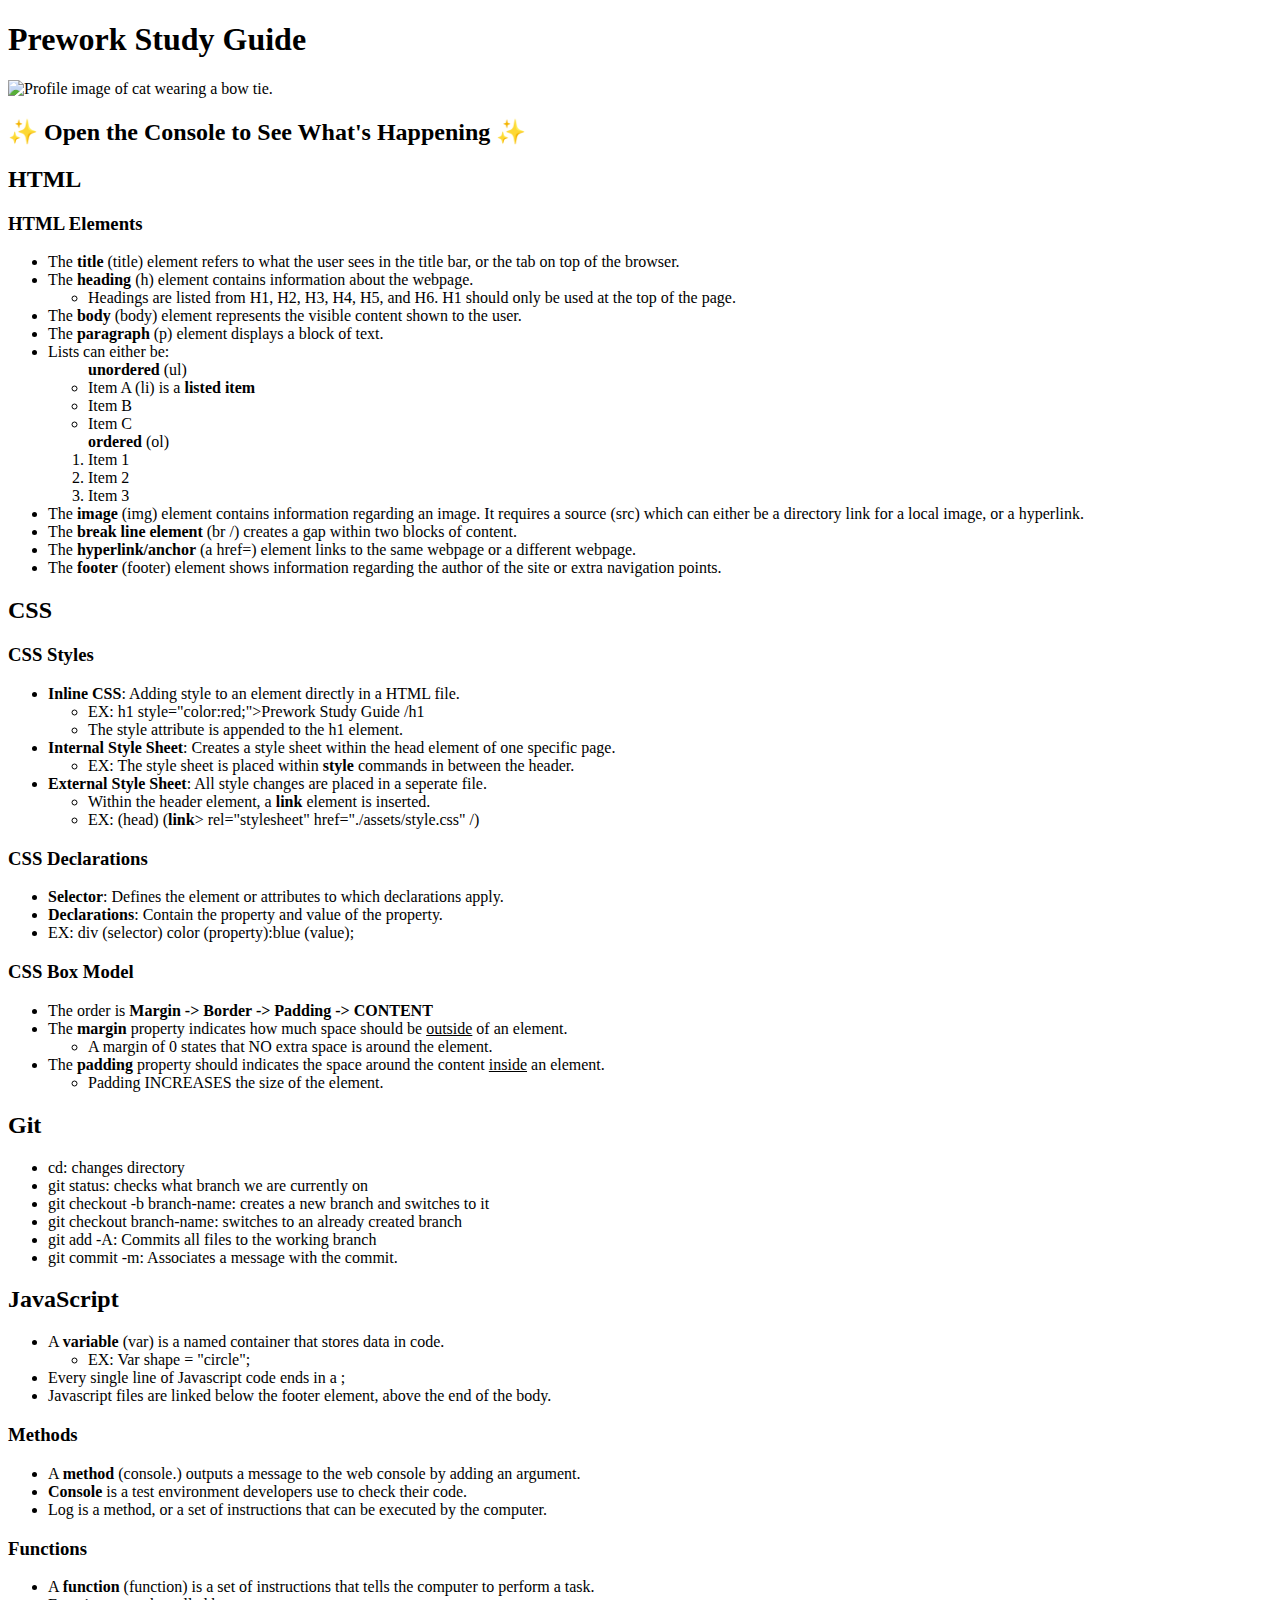
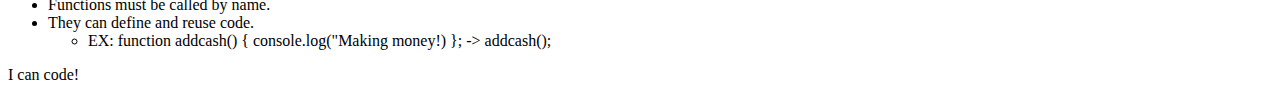
==== index.html @ 0d338d15 "Rename prework-study-guide/index.html to index.html" ====
<!DOCTYPE html>
<html lang="en">
  <head>
    <meta charset="UTF-8" />
    <meta http-equiv="X-UA-Compatible" content="IE=edge" />
    <meta name="viewport" content="width=device-width, initial-scale=1.0" />
    <link rel="stylesheet" href="./assets/style.css">
    <title>Prework Study Guide</title>
  </head>
  <body>
    <header id="top">
      <h1>Prework Study Guide</h1>
      <img
        src="./assets/bowtie-cat.png"
        alt="Profile image of cat wearing a bow tie."
      />
      <h2>✨ Open the Console to See What's Happening ✨</h2> 
    </header>
    <main>
      <section class="card" id="html-section">

        <h2>HTML</h2>
        <h3>HTML Elements</h3>
     <ul>
        <li>The <b>title</b> (title) element refers to what the user sees in the title bar, or the tab on top of the browser.</li>
        <li>The <b>heading</b> (h) element contains information about the webpage.</li>
        <ul>
          <li>Headings are listed from H1, H2, H3, H4, H5, and H6. H1 should only be used at the top of the page.</li>
        </ul>
        <li>The <b>body</b> (body) element represents the visible content shown to the user.</li>
        <li>The <b>paragraph</b> (p) element displays a block of text.</li>
        <li>Lists can either be:
          <ul><b>unordered</b> (ul)
          <li>Item A (li) is a <b>listed item</b></li>
          <li>Item B</li>
          <li>Item C</li>
          </ul>
          <ol><b>ordered</b> (ol)
          <li>Item 1</li>
          <li>Item 2</li>
          <li>Item 3</li>
        </ol>
        <li>The <b>image</b> (img) element contains information regarding an image. It requires a source (src) which can either be a directory link for a local image, or a hyperlink.</li>
        <li>The <b>break line element</b> (br /) creates a gap within two blocks of content.</li>
        <li>The <b>hyperlink/anchor</b> (a href=) element links to the same webpage or a different webpage.</li>
        <li>The <b>footer</b> (footer) element shows information regarding the author of the site or extra navigation points.</li>
     </ul>

      </section>
   
      <section class="card" id="css-section">
        <h2>CSS</h2>
        <h3>CSS Styles</h3>
        <ul>
          <li><b>Inline CSS</b>: Adding style to an element directly in a HTML file.</li>
          <ul>
            <li>EX: h1 style="color:red;">Prework Study Guide /h1</li>
            <li>The style attribute is appended to the h1 element.</li>
          </ul>
          <li><b>Internal Style Sheet</b>: Creates a style sheet within the head element of one specific page.</li>
          <ul>
            <li>EX: The style sheet is placed within <b>style</b> commands in between the header.</li>
          </ul>
          <li><b>External Style Sheet</b>: All style changes are placed in a seperate file.</li>
          <ul>
            <li>Within the header element, a <b>link</b> element is inserted.</li>
            <li>EX: (head) (<b>link</b>> rel="stylesheet" href="./assets/style.css" /)</li>
          </ul>
        </ul>
        <h3>CSS Declarations</h3>
        <ul>
          <li><b>Selector</b>: Defines the element or attributes to which declarations apply.</li>
          <li><b>Declarations</b>: Contain the property and value of the property.</li>
          <li>EX: div (selector) color (property):blue (value);</li>
        </ul>
        
        <h3>CSS Box Model</h3>
        <ul>
          <li>The order is <b>Margin -> Border -> Padding -> CONTENT</b></li>
          <li>The <b>margin</b> property indicates how much space should be <u>outside</u> of an element.</li>
            <ul>
              <li>A margin of 0 states that NO extra space is around the element.</li>
            </ul>
            <li>The <b>padding</b> property should indicates the space around the content <u>inside</u> an element.</li>
            <ul>
              <li>Padding INCREASES the size of the element.</li>
            </ul>
        </ul>
      </section>
   
      <section class="card" id="git-section">
        <h2>Git</h2>
        <ul>
          <li>cd: changes directory</li>
          <li>git status: checks what branch we are currently on</li>
          <li>git checkout -b branch-name: creates a new branch and switches to it</li>
          <li>git checkout branch-name: switches to an already created branch</li>
          <li>git add -A: Commits all files to the working branch</li>
          <li>git commit -m: Associates a message with the commit.</li>
        </ul>
      </section>
   
      <section class="card" id="javascript-section">
        <h2>JavaScript</h2>
        <ul>
          <li>A <b>variable</b> (var) is a named container that stores data in code.</li>
          <ul>
            <li>EX: Var shape = "circle";</li>
          </ul>
          <li>Every single line of Javascript code ends in a ;</li>
          <li>Javascript files are linked below the footer element, above the end of the body.</li>
        </ul>
        <h3>Methods</h3>
        <ul>
          <li>A <b>method</b> (console.) outputs a message to the web console by adding an argument.</li>
          <li><b>Console</b> is a test environment developers use to check their code.</li>
          <li>Log is a method, or a set of instructions that can be executed by the computer.</li>
        </ul>
        <h3>Functions</h3>
        <ul>
          <li>A <b>function</b> (function) is a set of instructions that tells the computer to perform a task.</li>
          <li>Functions must be called by name.</li>
          <li>They can define and reuse code. </li>
          <ul>
            <li>EX: function addcash() { console.log("Making money!) }; -> addcash();</li>
          </ul>
        </ul>
      </section>
    <footer>
      <p>I can code!</p>
    </footer>
    <script src="./assets/script.js"></script>
  </body>
</html>
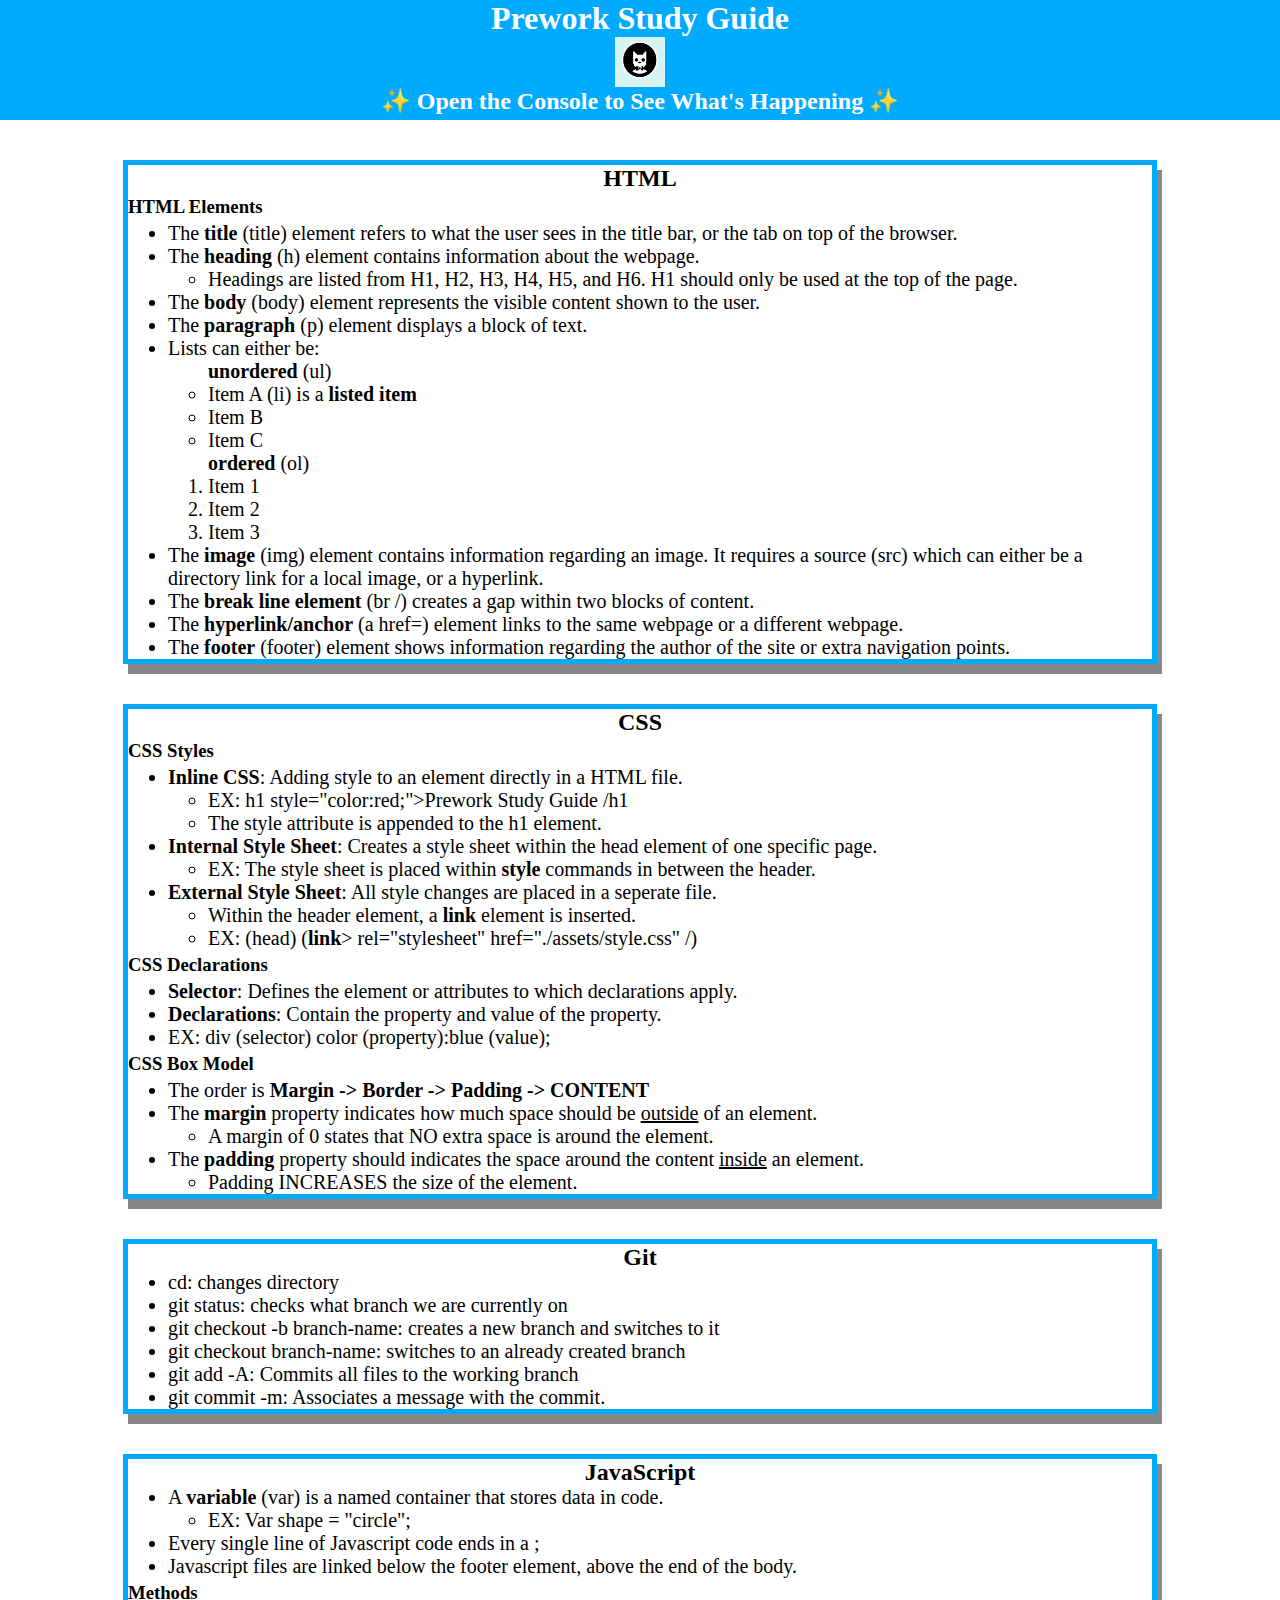
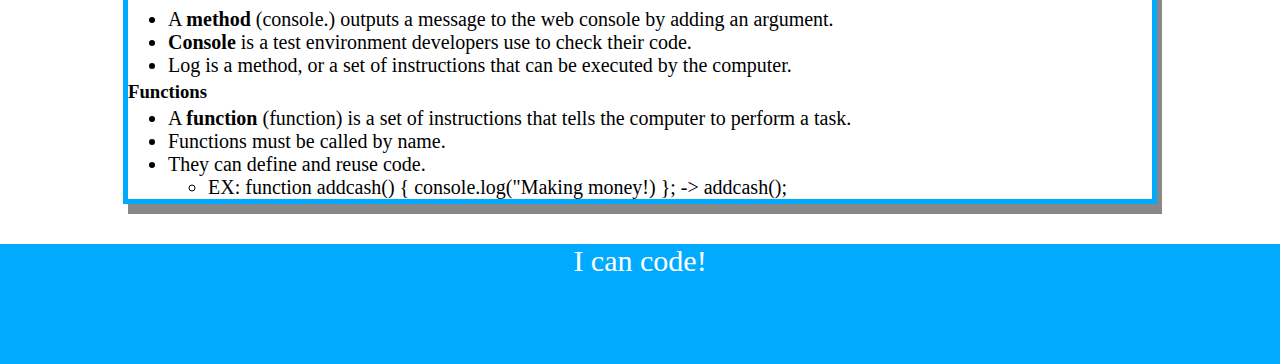
==== commit 18c44452: "Fixed organization issue" ====
--- a/index.html
+++ b/index.html
@@ -131,4 +131,4 @@
     </footer>
     <script src="./assets/script.js"></script>
   </body>
-</html>
+</html>--- a/assets/style.css
+++ b/assets/style.css
@@ -0,0 +1,51 @@
+* {
+    margin: 0;
+    padding: 0;
+}
+
+header,
+footer {
+    width: 100%;
+    height: 120px;
+    background-color: rgb(0, 170, 255);
+    color: white;
+}
+
+h1,
+h2 {
+    text-align: center;
+}
+
+h3 {
+    line-height: 30px;
+}
+
+img {
+    display: block;
+    height: 50px;
+    width: 50px;
+    margin-left: auto;
+    margin-right: auto;
+}
+
+ul {
+    padding-left: 40px;
+    font-size: 20px;
+}
+
+ol {
+    padding-left: 40px;
+    font-size: 20px;
+}
+
+p {
+    text-align: center;
+    font-size: 30px;
+  }
+
+.card {
+  width: 80%;
+  margin: 40px auto;
+  border: 5px solid rgb(0, 170, 255);
+  box-shadow: 5px 10px #888888;
+}